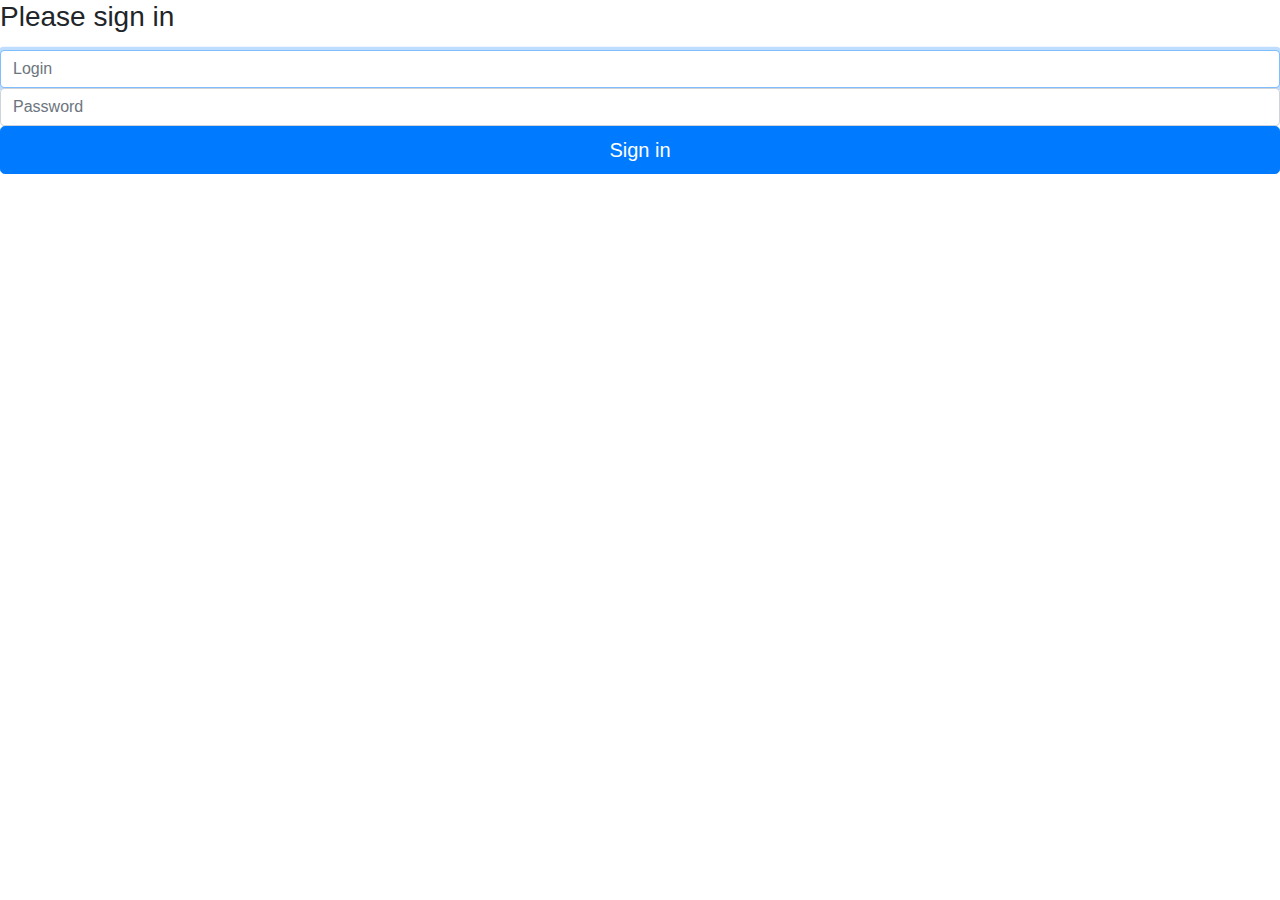
==== src/main/resources/templates/index.html @ ab6cfd66 "Initial commit" ====
<!DOCTYPE html>
<html xmlns:th="http://www.thymeleaf.org">

<head>
  <meta charset="UTF-8">
  <meta name="viewport" content="width=device-width, initial-scale=1.0">
  <link rel="stylesheet" th:href="@{/css/style.css}" media="screen"/>
  <link rel="stylesheet" href="https://stackpath.bootstrapcdn.com/bootstrap/4.4.1/css/bootstrap.min.css"
    integrity="sha384-Vkoo8x4CGsO3+Hhxv8T/Q5PaXtkKtu6ug5TOeNV6gBiFeWPGFN9MuhOf23Q9Ifjh" crossorigin="anonymous">
  <script src="https://code.jquery.com/jquery-3.4.1.slim.min.js"
    integrity="sha384-J6qa4849blE2+poT4WnyKhv5vZF5SrPo0iEjwBvKU7imGFAV0wwj1yYfoRSJoZ+n" crossorigin="anonymous">
  </script>
  <script src="https://cdn.jsdelivr.net/npm/popper.js@1.16.0/dist/umd/popper.min.js"
    integrity="sha384-Q6E9RHvbIyZFJoft+2mJbHaEWldlvI9IOYy5n3zV9zzTtmI3UksdQRVvoxMfooAo" crossorigin="anonymous">
  </script>
  <script src="https://stackpath.bootstrapcdn.com/bootstrap/4.4.1/js/bootstrap.min.js"
    integrity="sha384-wfSDF2E50Y2D1uUdj0O3uMBJnjuUD4Ih7YwaYd1iqfktj0Uod8GCExl3Og8ifwB6" crossorigin="anonymous">
  </script>
  <title>Login Page</title>
</head>

<body>
  <form class="form-signin" th:action="@{/login}" method="post">
    <h1 class="h3 mb-3 font-weight-normal">Please sign in</h1>
    <label for="inputEmail" class="sr-only">Email address</label>
    <input type="text" id="inputEmail" name="login" class="form-control" placeholder="Login" required="" autofocus="">
    <label for="inputPassword" class="sr-only">Password</label>
    <input type="password" id="inputPassword" name="password" class="form-control" placeholder="Password" required="">
    <button class="btn btn-lg btn-primary btn-block" type="submit">Sign in</button>
  </form>
</body>

</html>
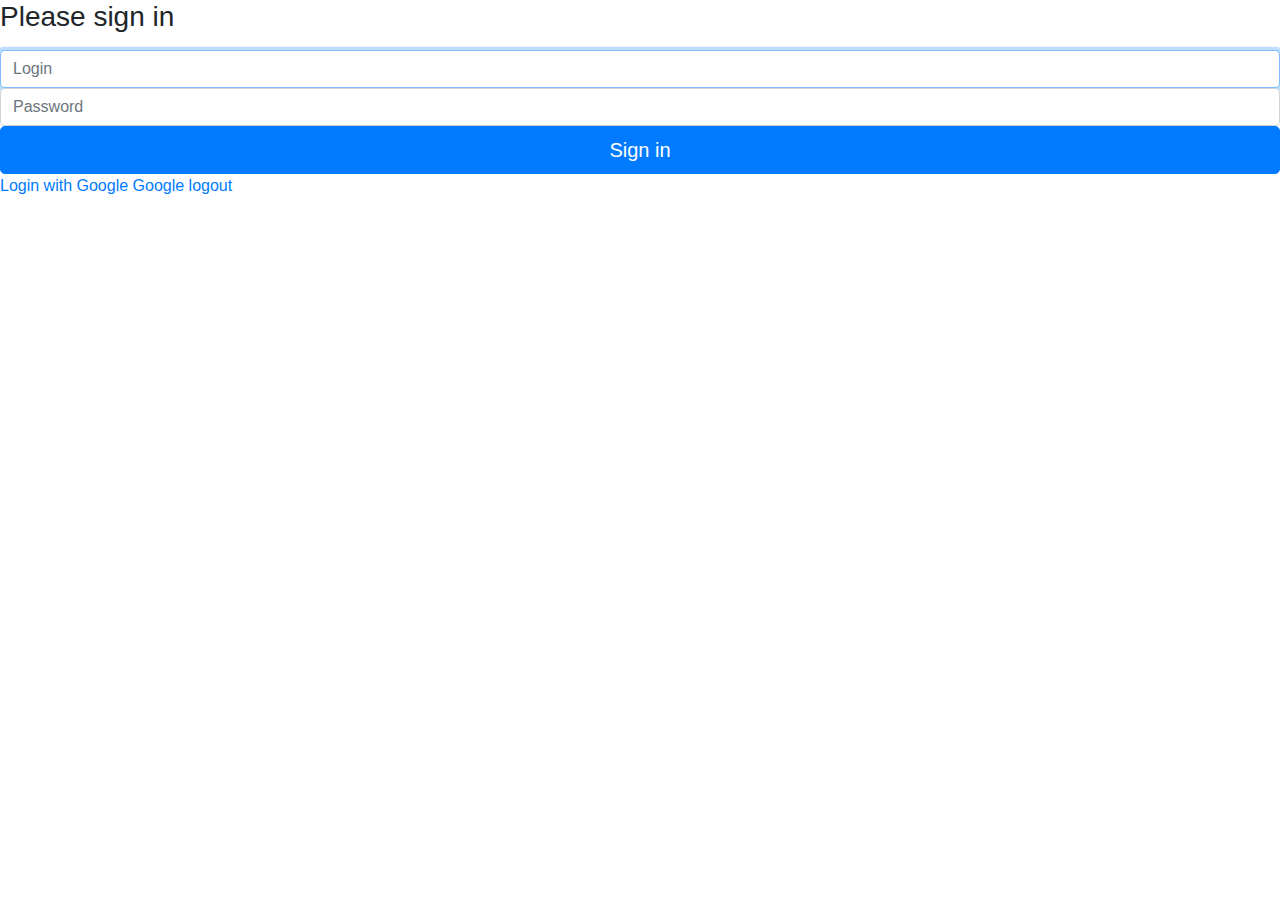
==== commit edd78b93: "api+js" ====
--- a/src/main/resources/templates/index.html
+++ b/src/main/resources/templates/index.html
@@ -28,6 +28,8 @@
     <input type="password" id="inputPassword" name="password" class="form-control" placeholder="Password" required="">
     <button class="btn btn-lg btn-primary btn-block" type="submit">Sign in</button>
   </form>
+  <a href="/google/auth">Login with Google</a>
+<a href="https://www.google.com/accounts/Logout?continue=https://appengine.google.com/_ah/logout?continue=http://localhost:8080">Google logout</a>
 </body>
 
 </html>